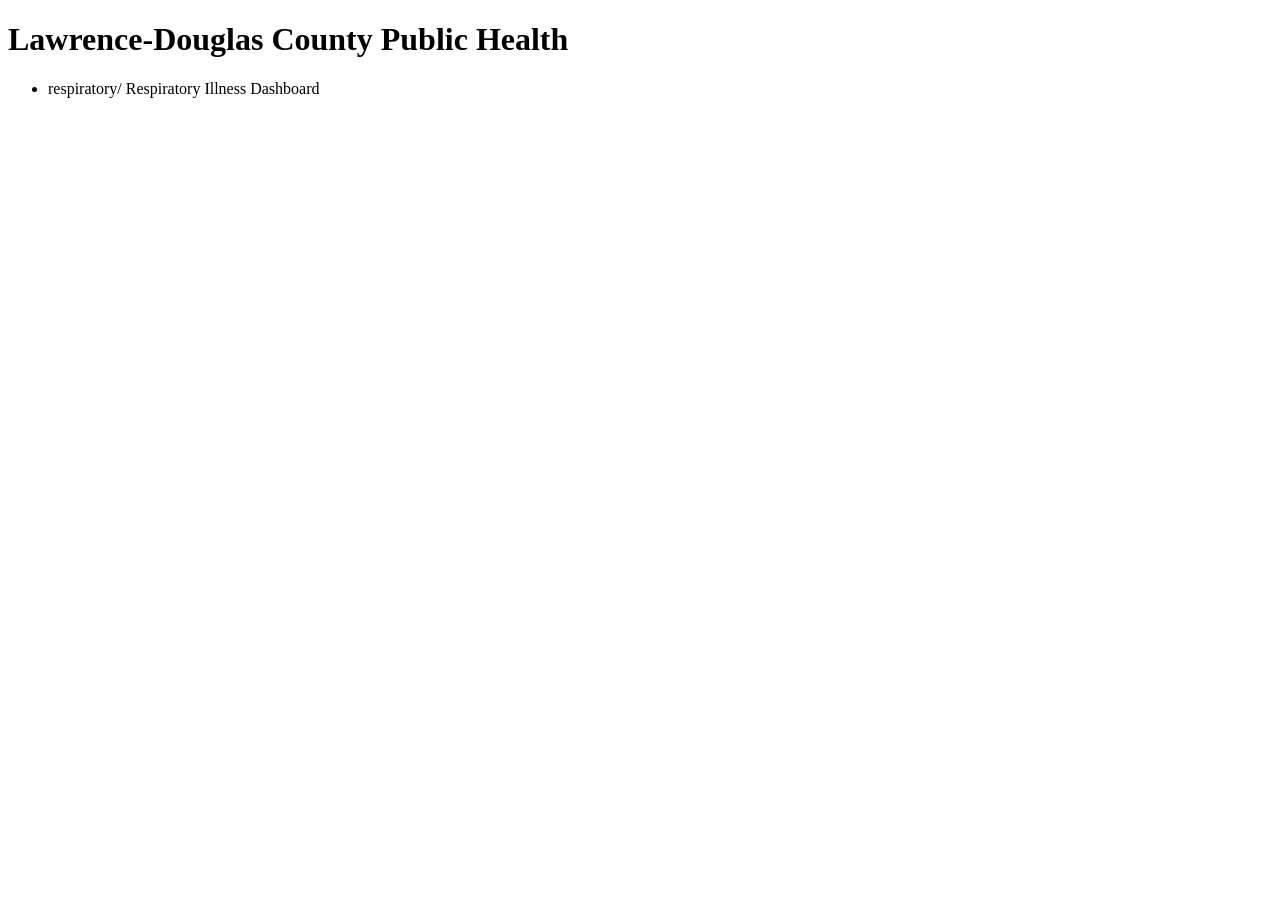
==== index.html @ 97ee8261 "Initial push Just contains the respiratory illness dashboard." ====
<!DOCTYPE html>
<html>
<head>
    <title>LDCPH Public Dashboards</title>
</head>
<body>

<h1>Lawrence-Douglas County Public Health</h1>

<ul>
    <li>
        respiratory/
            Respiratory Illness Dashboard
        </a>
    </li>
</ul>

</body>
</html>
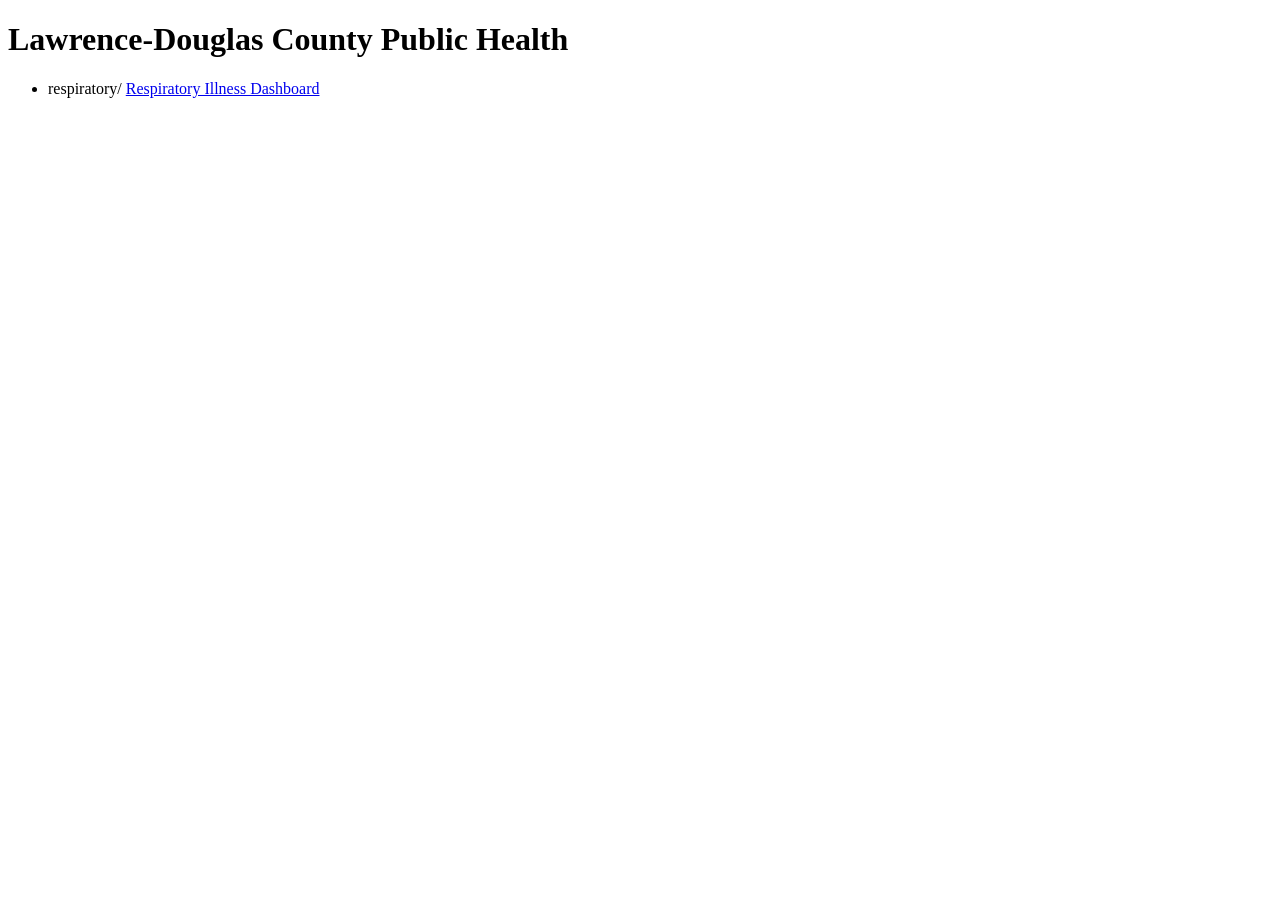
==== commit 2aafacee: "add link to respiratory from main page" ====
--- a/index.html
+++ b/index.html
@@ -10,7 +10,7 @@
 <ul>
     <li>
         respiratory/
-            Respiratory Illness Dashboard
+            <a href="https://ldchealth.github.io/dashboards/respiratory/">Respiratory Illness Dashboard</a>
         </a>
     </li>
 </ul>
